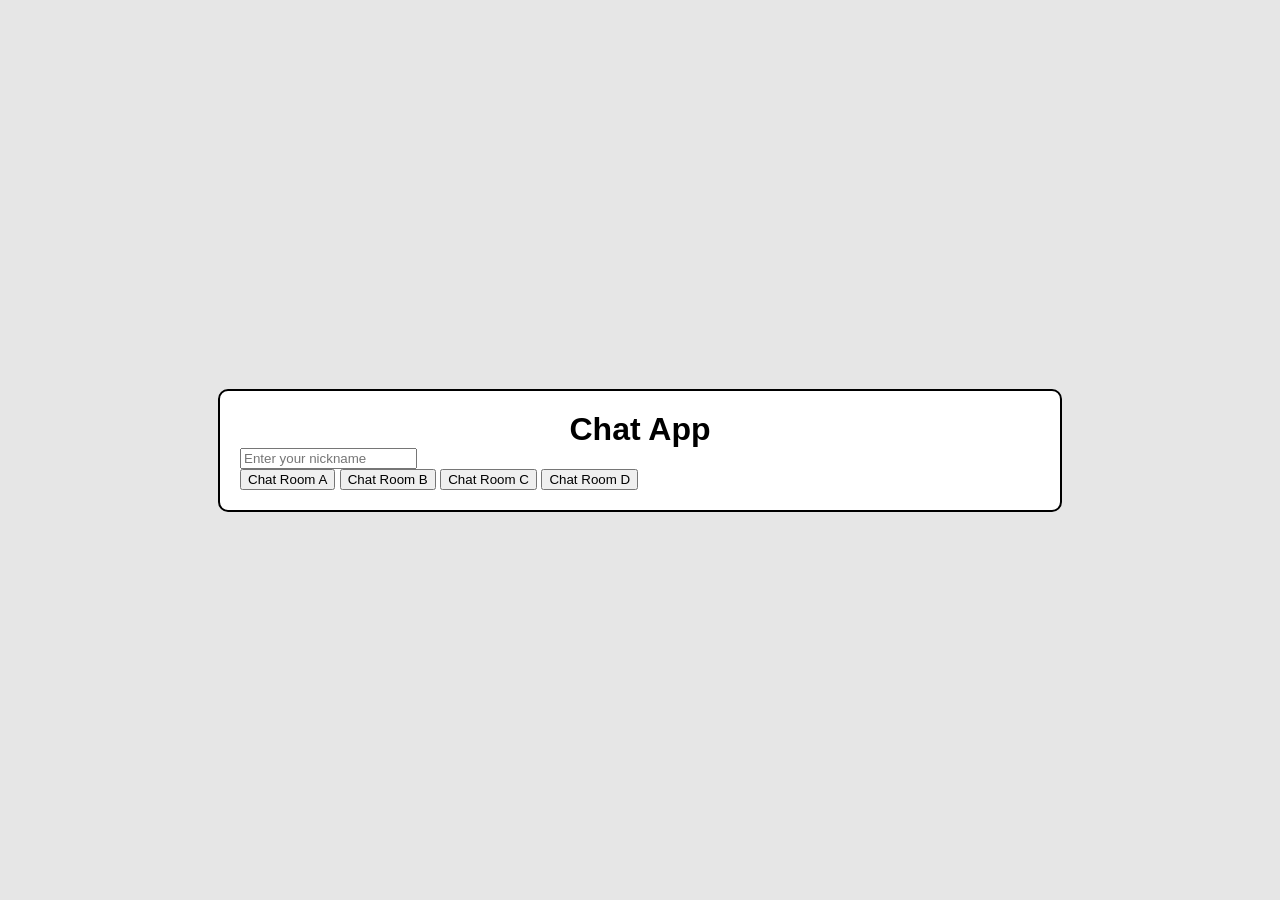
==== index.html @ 41726262 "7-16-2024" ====
<!DOCTYPE html>
<html lang="en">
<head>
    <meta charset="UTF-8">
    <meta name="viewport" content="width=device-width, initial-scale=1.0">
    <title>Chat App</title>
    <style>
        body {
            font-family: Arial, sans-serif;
            background-color: #e6e6e6;
            display: flex;
            justify-content: center;
            align-items: center;
            height: 100vh;
            margin: 0;
        }
        #chat-container {
            width: 800px;
            background-color: #fff;
            border: 2px solid #000;
            border-radius: 10px;
            padding: 20px;
        }
        h1 {
            text-align: center;
            margin: 0;
        }
        #messages {
            border: 2px solid #000;
            height: 200px;
            overflow-y: scroll;
            padding: 10px;
            background-color: #fff;
            border-radius: 5px;
            margin-bottom: 10px;
        }
        #input-container {
            display: flex;
            margin-top: 10px;
        }
        #input {
            flex: 1;
            padding: 10px;
            border: 2px solid #000;
            border-radius: 5px;
            margin-right: 10px;
        }
        #send-button {
            padding: 10px 20px;
            border: 2px solid #000;
            background-color: #fff;
            color: #000;
            border-radius: 5px;
            cursor: pointer;
        }
        #send-button:hover {
            background-color: #e0e0e0;
        }
        #canvas-container {
            position: relative;
            border: 2px solid #000;
            border-radius: 5px;
            overflow: hidden;
            margin-top: 10px;
        }
        #canvas {
            display: block;
            width: 100%;
        }
        #send-drawing-button, #clear-canvas-button, #toggle-keypad-button, #copy-canvas-button, #leave-room-button {
            margin-top: 10px;
            padding: 10px 20px;
            border: 2px solid #000;
            background-color: #fff;
            color: #000;
            border-radius: 5px;
            cursor: pointer;
            display: inline-block;
        }
        #send-drawing-button:hover, #clear-canvas-button:hover, #toggle-keypad-button:hover, #copy-canvas-button:hover, #leave-room-button:hover {
            background-color: #e0e0e0;
        }
        .drawing-message {
            margin: 10px 0;
        }
        .message {
            border-radius: 5px;
            margin-bottom: 10px;
            padding: 10px;
            position: relative;
        }
        .message .sender {
            position: absolute;
            top: -10px;
            left: -10px;
            padding: 5px 10px;
            background-color: rgba(0, 0, 0, 0.1);
            border-radius: 5px 0 5px 0;
            font-weight: bold;
        }
        .system-message {
            text-align: center;
            font-style: italic;
            color: #888;
        }
        #keypad {
            margin-top: 10px;
            display: grid;
            grid-template-columns: repeat(10, 1fr);
            gap: 2px;
        }
        .keypad-button {
            width: 30px;
            height: 30px;
            border: 2px solid #000;
            background-color: #fff;
            text-align: center;
            line-height: 30px;
            cursor: pointer;
            display: inline-block;
        }
        .keypad-button:hover {
            background-color: #e0e0e0;
        }
        .keypad-button.space {
            grid-column: span 2;
            line-height: 28px; /* Adjust for better vertical alignment */
        }
    </style>
</head>
<body>
    <div id="chat-container">
        <h1>Chat App</h1>
        <div id="room-selection">
            <input type="text" id="nickname" placeholder="Enter your nickname">
            <div id="rooms">
                <button onclick="joinRoom('A')">Chat Room A</button>
                <button onclick="joinRoom('B')">Chat Room B</button>
                <button onclick="joinRoom('C')">Chat Room C</button>
                <button onclick="joinRoom('D')">Chat Room D</button>
            </div>
        </div>
        <div id="chat" style="display: none;">
            <button id="leave-room-button" onclick="leaveRoom()">Leave Room</button>
            <div id="messages"></div>
            <div id="input-container">
                <input type="text" id="input" placeholder="Type a message">
                <button id="send-button" onclick="sendMessage()">Send</button>
            </div>
            <div id="canvas-container">
                <canvas id="canvas" width="600" height="400"></canvas>
            </div>
            <button id="send-drawing-button" onclick="sendDrawing()">Send Drawing</button>
            <button id="clear-canvas-button" onclick="clearCanvas()">Clear Canvas</button>
            <button id="toggle-keypad-button" onclick="toggleKeypad()">Toggle Keypad</button>
            <button id="copy-canvas-button" onclick="copyNewestCanvas()">Copy Newest Canvas</button>
            <div id="keypad" style="display: none;">
                <span class="keypad-button" onclick="appendToInput('Q')">Q</span>
                <span class="keypad-button" onclick="appendToInput('W')">W</span>
                <span class="keypad-button" onclick="appendToInput('E')">E</span>
                <span class="keypad-button" onclick="appendToInput('R')">R</span>
                <span class="keypad-button" onclick="appendToInput('T')">T</span>
                <span class="keypad-button" onclick="appendToInput('Y')">Y</span>
                <span class="keypad-button" onclick="appendToInput('U')">U</span>
                <span class="keypad-button" onclick="appendToInput('I')">I</span>
                <span class="keypad-button" onclick="appendToInput('O')">O</span>
                <span class="keypad-button" onclick="appendToInput('P')">P</span>
                <span class="keypad-button" onclick="appendToInput('A')">A</span>
                <span class="keypad-button" onclick="appendToInput('S')">S</span>
                <span class="keypad-button" onclick="appendToInput('D')">D</span>
                <span class="keypad-button" onclick="appendToInput('F')">F</span>
                <span class="keypad-button" onclick="appendToInput('G')">G</span>
                <span class="keypad-button" onclick="appendToInput('H')">H</span>
                <span class="keypad-button" onclick="appendToInput('J')">J</span>
                <span class="keypad-button" onclick="appendToInput('K')">K</span>
                <span class="keypad-button" onclick="appendToInput('L')">L</span>
                <span class="keypad-button" onclick="appendToInput('Z')">Z</span>
                <span class="keypad-button" onclick="appendToInput('X')">X</span>
                <span class="keypad-button" onclick="appendToInput('C')">C</span>
                <span class="keypad-button" onclick="appendToInput('V')">V</span>
                <span class="keypad-button" onclick="appendToInput('B')">B</span>
                <span class="keypad-button" onclick="appendToInput('N')">N</span>
                <span class="keypad-button" onclick="appendToInput('M')">M</span>
                <span class="keypad-button space" onclick="appendToInput(' ')">SPACE</span>
            </div>
        </div>
    </div>
    <script>
        let websocket;
        let nickname;
        let room;
        let canvas;
        let ctx;
        const userColors = {};
        let fetchInterval;

        async function fetchUserCounts() {
            const rooms = ["A", "B", "C", "D"];
            for (const room of rooms) {
                const response = await fetch(`/users/${room}`);
                const data = await response.json();
                const button = document.querySelector(`button[onclick="joinRoom('${room}')"]`);
                if (button && !data.error) {
                    button.innerText = `Chat Room ${room} (${data.users}/16)`;
                }
            }
        }

        function getRandomColor() {
            const letters = '0123456789ABCDEF';
            let color = '#';
            for (let i = 0; i < 6; i++) {
                color += letters[Math.floor(Math.random() * 16)];
            }
            return color;
        }

        function getUserColor(user) {
            if (!userColors[user]) {
                userColors[user] = getRandomColor();
            }
            return userColors[user];
        }

        function joinRoom(selectedRoom) {
            nickname = document.getElementById("nickname").value;
            room = selectedRoom;

            if (!nickname || !room) {
                alert("Please enter a nickname and select a room.");
                return;
            }

            if (websocket) {
                websocket.close();
            }

            document.getElementById("room-selection").style.display = "none";
            document.getElementById("chat").style.display = "block";
            if (fetchInterval) {
                clearInterval(fetchInterval);
            }
            websocket = new WebSocket(`ws://localhost:8082/ws/${room}/${nickname}`);
            websocket.onmessage = function(event) {
                const messages = document.getElementById("messages");
                const data = event.data;
                const atBottom = messages.scrollHeight - messages.clientHeight <= messages.scrollTop + 1;
                try {
                    const parsedData = JSON.parse(data);
                    if (parsedData.type === "drawing") {
                        const img = new Image();
                        img.src = parsedData.data;
                        const drawingMessage = document.createElement("div");
                        drawingMessage.classList.add("drawing-message", "message");
                        drawingMessage.style.borderColor = getUserColor(parsedData.sender);
                        drawingMessage.innerHTML = `<span class="sender" style="background-color:${getUserColor(parsedData.sender)};">${parsedData.sender}</span>`;
                        drawingMessage.appendChild(img);
                        messages.appendChild(drawingMessage);
                    } else {
                        const message = document.createElement("div");
                        message.classList.add("message");
                        message.style.borderColor = getUserColor(parsedData.sender);
                        message.innerHTML = `<span class="sender" style="background-color:${getUserColor(parsedData.sender)};">${parsedData.sender}</span> ${parsedData.message}`;
                        messages.appendChild(message);
                    }
                } catch (e) {
                    const systemMessage = document.createElement("div");
                    systemMessage.classList.add("system-message");
                    systemMessage.textContent = event.data;
                    messages.appendChild(systemMessage);
                }
                if (atBottom) {
                    messages.scrollTop = messages.scrollHeight;
                }
            };

            websocket.onopen = function() {
                const messages = document.getElementById("messages");
                messages.innerHTML = "";
                const systemMessage = document.createElement("div");
                systemMessage.classList.add("system-message");
                systemMessage.textContent = `System: You have joined room ${room}`;
                messages.appendChild(systemMessage);
                messages.scrollTop = messages.scrollHeight;
            };

            websocket.onclose = function() {
                const messages = document.getElementById("messages");
                const systemMessage = document.createElement("div");
                systemMessage.classList.add("system-message");
                systemMessage.textContent = "System: You have left the room";
                messages.appendChild(systemMessage);
                messages.scrollTop = messages.scrollHeight;
                document.getElementById("room-selection").style.display = "block";
                document.getElementById("chat").style.display = "none";
                fetchInterval = setInterval(fetchUserCounts, 5000); // Resume periodic room checks
            };

            websocket.onerror = function() {
                const messages = document.getElementById("messages");
                const systemMessage = document.createElement("div");
                systemMessage.classList.add("system-message");
                systemMessage.textContent = "System: Connection error";
                messages.appendChild(systemMessage);
                messages.scrollTop = messages.scrollHeight;
            };

            canvas = document.getElementById("canvas");
            ctx = canvas.getContext("2d");
            canvas.addEventListener("mousedown", startDrawing);
            canvas.addEventListener("mouseup", stopDrawing);
            canvas.addEventListener("mousemove", draw);

            document.getElementById("input").addEventListener("keydown", function(event) {
                if (event.key === "Enter") {
                    sendMessage();
                }
            });
        }

        function leaveRoom() {
            if (websocket) {
                websocket.close();
            }
        }

        function sendMessage() {
            const input = document.getElementById("input");
            websocket.send(JSON.stringify({ type: "message", message: input.value }));
            input.value = "";
        }

        function sendDrawing() {
            const drawingData = canvas.toDataURL();
            websocket.send(JSON.stringify({ type: "drawing", data: drawingData }));
            clearCanvas();
        }

        function clearCanvas() {
            ctx.clearRect(0, 0, canvas.width, canvas.height);
        }

        function toggleKeypad() {
            const keypad = document.getElementById("keypad");
            if (keypad.style.display === "none") {
                keypad.style.display = "block";
            } else {
                keypad.style.display = "none";
            }
        }

        function appendToInput(character) {
            const input = document.getElementById("input");
            input.value += character;
        }

        function copyNewestCanvas() {
            const messages = document.getElementById("messages");
            const drawings = messages.getElementsByClassName("drawing-message");
            if (drawings.length > 0) {
                const lastDrawing = drawings[drawings.length - 1].getElementsByTagName("img")[0];
                const img = new Image();
                img.src = lastDrawing.src;
                img.onload = function() {
                    clearCanvas();
                    ctx.drawImage(img, 0, 0, canvas.width, canvas.height);
                };
            }
        }

        let drawing = false;

        function startDrawing(event) {
            drawing = true;
            ctx.beginPath();
            draw(event);  // Start drawing immediately
        }

        function stopDrawing() {
            drawing = false;
            ctx.beginPath();  // Reset the path so new drawings don't connect to the old ones
        }

        function draw(event) {
            if (!drawing) return;
            const rect = canvas.getBoundingClientRect();
            const scaleX = canvas.width / rect.width;
            const scaleY = canvas.height / rect.height;
            ctx.lineWidth = 2;
            ctx.lineCap = "round";
            ctx.strokeStyle = "#000000";
            ctx.lineTo((event.clientX - rect.left) * scaleX, (event.clientY - rect.top) * scaleY);
            ctx.stroke();
            ctx.beginPath();
            ctx.moveTo((event.clientX - rect.left) * scaleX, (event.clientY - rect.top) * scaleY);
        }

        document.addEventListener('DOMContentLoaded', () => {
            fetchUserCounts();
            fetchInterval = setInterval(fetchUserCounts, 5000); // Update every 5 seconds
        });
    </script>
</body>
</html>
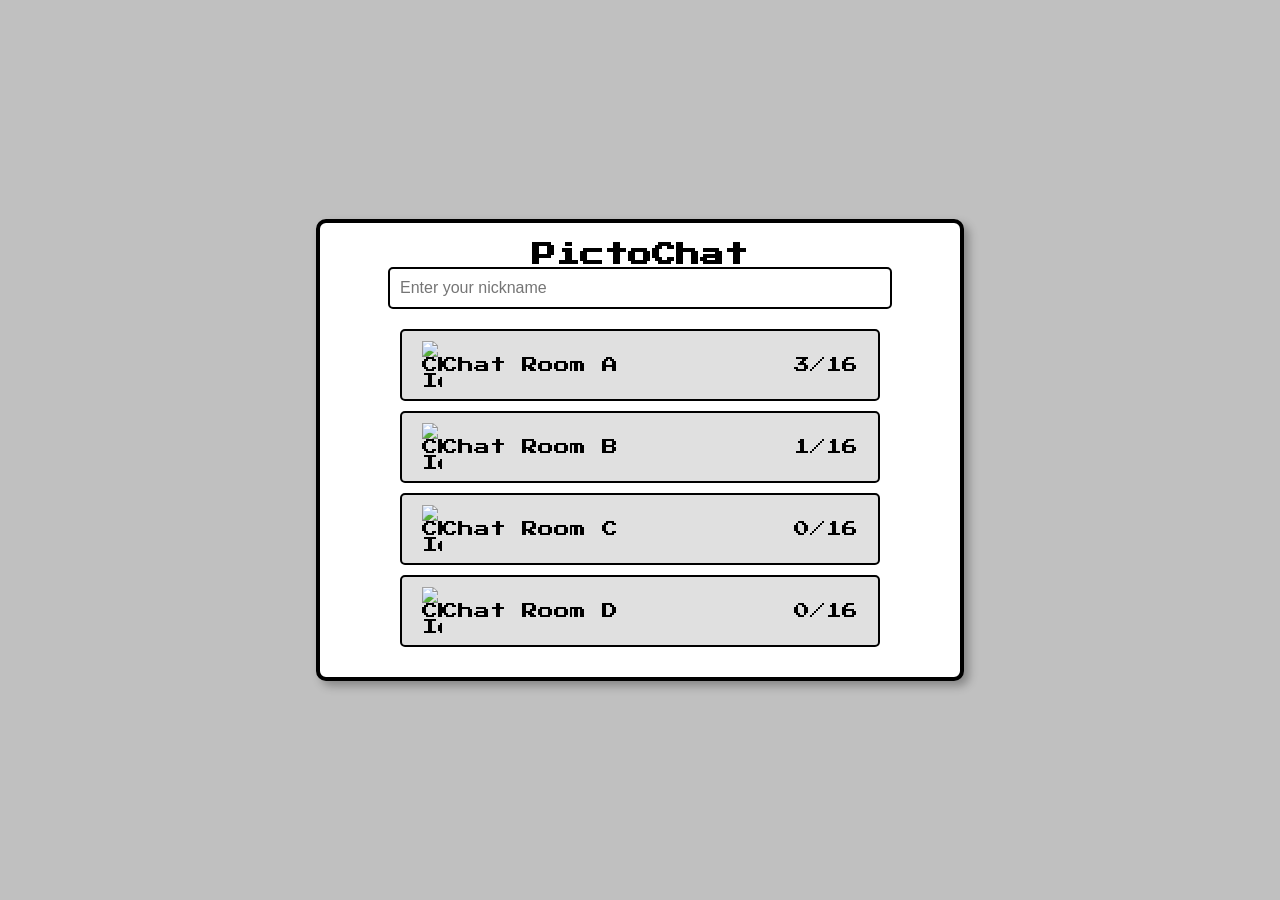
==== commit 09a08044: "7-30-2024" ====
--- a/index.html
+++ b/index.html
@@ -3,11 +3,13 @@
 <head>
     <meta charset="UTF-8">
     <meta name="viewport" content="width=device-width, initial-scale=1.0">
-    <title>Chat App</title>
+    <title>PictoChat</title>
     <style>
+        @import url('https://fonts.googleapis.com/css2?family=Press+Start+2P&display=swap');
+
         body {
-            font-family: Arial, sans-serif;
-            background-color: #e6e6e6;
+            font-family: 'Press Start 2P', cursive;
+            background-color: #c0c0c0;
             display: flex;
             justify-content: center;
             align-items: center;
@@ -15,93 +17,162 @@
             margin: 0;
         }
         #chat-container {
-            width: 800px;
-            background-color: #fff;
-            border: 2px solid #000;
+            width: 600px;
+            background-color: #ffffff;
+            border: 4px solid #000000;
             border-radius: 10px;
             padding: 20px;
+            box-shadow: 5px 5px 10px rgba(0,0,0,0.3);
         }
         h1 {
             text-align: center;
             margin: 0;
+            font-size: 1.5em;
+        }
+        #room-selection {
+            display: flex;
+            flex-direction: column;
+            align-items: center;
+        }
+        #nickname {
+            padding: 10px;
+            border: 2px solid #000000;
+            border-radius: 5px;
+            margin-bottom: 20px;
+            font-size: 1em;
+            width: 80%;
+        }
+        #rooms {
+            display: flex;
+            flex-direction: column;
+            width: 80%;
+        }
+        .room-button {
+            padding: 10px 20px;
+            margin-bottom: 10px;
+            border: 2px solid #000000;
+            background-color: #e0e0e0;
+            color: #000000;
+            border-radius: 5px;
+            cursor: pointer;
+            font-size: 1em;
+            text-align: left;
+            display: flex;
+            justify-content: space-between;
+            align-items: center;
+            font-family: 'Press Start 2P', cursive;
+        }
+        .room-button:hover {
+            background-color: #d0d0d0;
+        }
+        .room-info {
+            display: flex;
+            align-items: center;
+        }
+        .room-info span {
+            margin-left: 10px;
+        }
+        #chat {
+            display: none;
+            flex-direction: column;
+            align-items: center;
         }
         #messages {
-            border: 2px solid #000;
-            height: 200px;
+            border: 2px solid #000000;
+            height: 500px;
             overflow-y: scroll;
             padding: 10px;
-            background-color: #fff;
+            background-color: #ffffff;
             border-radius: 5px;
             margin-bottom: 10px;
+            font-size: 0.9em;
+            width: 100%;
+            font-family: 'Press Start 2P', cursive;
         }
         #input-container {
             display: flex;
             margin-top: 10px;
+            width: 100%;
         }
         #input {
             flex: 1;
             padding: 10px;
-            border: 2px solid #000;
+            border: 2px solid #000000;
             border-radius: 5px;
             margin-right: 10px;
+            font-size: 1em;
+            font-family: 'Press Start 2P', cursive;
         }
         #send-button {
             padding: 10px 20px;
-            border: 2px solid #000;
-            background-color: #fff;
-            color: #000;
+            border: 2px solid #000000;
+            background-color: #e0e0e0;
+            color: #000000;
             border-radius: 5px;
             cursor: pointer;
-        }
-        #send-button:hover {
-            background-color: #e0e0e0;
-        }
-        #canvas-container {
-            position: relative;
-            border: 2px solid #000;
-            border-radius: 5px;
-            overflow: hidden;
-            margin-top: 10px;
-        }
-        #canvas {
-            display: block;
-            width: 100%;
-        }
-        #send-drawing-button, #clear-canvas-button, #toggle-keypad-button, #copy-canvas-button, #leave-room-button {
-            margin-top: 10px;
-            padding: 10px 20px;
-            border: 2px solid #000;
-            background-color: #fff;
-            color: #000;
-            border-radius: 5px;
-            cursor: pointer;
-            display: inline-block;
-        }
-        #send-drawing-button:hover, #clear-canvas-button:hover, #toggle-keypad-button:hover, #copy-canvas-button:hover, #leave-room-button:hover {
-            background-color: #e0e0e0;
-        }
-        .drawing-message {
-            margin: 10px 0;
+            font-size: 1em;
+            font-family: 'Press Start 2P', cursive;
+        }
+        #send-button:disabled {
+            cursor: not-allowed;
+            background-color: #d0d0d0;
+        }
+        #send-button:hover:enabled {
+            background-color: #d0d0d0;
         }
         .message {
             border-radius: 5px;
             margin-bottom: 10px;
             padding: 10px;
             position: relative;
+            display: flex;
+            flex-direction: column;
+            gap: 5px;
+            border: 2px solid rgba(0, 0, 0, 0.1);
         }
         .message .sender {
-            position: absolute;
-            top: -10px;
-            left: -10px;
             padding: 5px 10px;
             background-color: rgba(0, 0, 0, 0.1);
             border-radius: 5px 0 5px 0;
             font-weight: bold;
+            margin-bottom: 5px;
         }
         .system-message {
             text-align: center;
             font-style: italic;
             color: #888;
+        }
+        #canvas-container {
+            position: relative;
+            border: 2px solid #000000;
+            border-radius: 5px;
+            overflow: hidden;
+            margin-top: 10px;
+            width: 100%;
+        }
+        #canvas {
+            display: block;
+            width: 100%;
+            border: 2px solid #000000;
+        }
+        #drawing-buttons {
+            display: flex;
+            justify-content: space-between;
+            margin-top: 10px;
+            width: 100%;
+        }
+        #drawing-buttons button {
+            padding: 10px 20px;
+            border: 2px solid #000000;
+            background-color: #e0e0e0;
+            color: #000000;
+            border-radius: 5px;
+            cursor: pointer;
+            font-size: .5em;
+            font-family: 'Press Start 2P', cursive;
+        }
+        #drawing-buttons button:hover {
+            background-color: #d0d0d0;
         }
         #keypad {
             margin-top: 10px;
@@ -112,48 +183,78 @@
         .keypad-button {
             width: 30px;
             height: 30px;
-            border: 2px solid #000;
-            background-color: #fff;
+            border: 2px solid #000000;
+            background-color: #ffffff;
             text-align: center;
             line-height: 30px;
             cursor: pointer;
             display: inline-block;
+            font-size: 1em;
+            font-family: 'Press Start 2P', cursive;
         }
         .keypad-button:hover {
             background-color: #e0e0e0;
         }
         .keypad-button.space {
             grid-column: span 2;
-            line-height: 28px; /* Adjust for better vertical alignment */
+            line-height: 28px; 
         }
     </style>
 </head>
 <body>
     <div id="chat-container">
-        <h1>Chat App</h1>
+        <h1>PictoChat</h1>
         <div id="room-selection">
             <input type="text" id="nickname" placeholder="Enter your nickname">
             <div id="rooms">
-                <button onclick="joinRoom('A')">Chat Room A</button>
-                <button onclick="joinRoom('B')">Chat Room B</button>
-                <button onclick="joinRoom('C')">Chat Room C</button>
-                <button onclick="joinRoom('D')">Chat Room D</button>
+                <button class="room-button" onclick="joinRoom('A')">
+                    <span class="room-info">
+                        <img src="chat-icon.png" alt="Chat Icon" width="20">
+                        Chat Room A
+                    </span>
+                    <span>3/16</span>
+                </button>
+                <button class="room-button" onclick="joinRoom('B')">
+                    <span class="room-info">
+                        <img src="chat-icon.png" alt="Chat Icon" width="20">
+                        Chat Room B
+                    </span>
+                    <span>1/16</span>
+                </button>
+                <button class="room-button" onclick="joinRoom('C')">
+                    <span class="room-info">
+                        <img src="chat-icon.png" alt="Chat Icon" width="20">
+                        Chat Room C
+                    </span>
+                    <span>0/16</span>
+                </button>
+                <button class="room-button" onclick="joinRoom('D')">
+                    <span class="room-info">
+                        <img src="chat-icon.png" alt="Chat Icon" width="20">
+                        Chat Room D
+                    </span>
+                    <span>0/16</span>
+                </button>
             </div>
         </div>
-        <div id="chat" style="display: none;">
-            <button id="leave-room-button" onclick="leaveRoom()">Leave Room</button>
+        <div id="chat">
+            <button class="room-button" onclick="leaveRoom()">Leave Room</button>
             <div id="messages"></div>
             <div id="input-container">
                 <input type="text" id="input" placeholder="Type a message">
-                <button id="send-button" onclick="sendMessage()">Send</button>
+                <button id="send-button" onclick="sendMessage()" disabled>Send</button>
             </div>
             <div id="canvas-container">
                 <canvas id="canvas" width="600" height="400"></canvas>
             </div>
-            <button id="send-drawing-button" onclick="sendDrawing()">Send Drawing</button>
-            <button id="clear-canvas-button" onclick="clearCanvas()">Clear Canvas</button>
-            <button id="toggle-keypad-button" onclick="toggleKeypad()">Toggle Keypad</button>
-            <button id="copy-canvas-button" onclick="copyNewestCanvas()">Copy Newest Canvas</button>
+            <div id="drawing-buttons">
+                <button id="send-drawing-button" onclick="sendDrawing()">Send Drawing</button>
+                <button id="clear-canvas-button" onclick="clearCanvas()">Clear Canvas</button>
+                <button id="toggle-keypad-button" onclick="toggleKeypad()">Toggle Keypad</button>
+                <button id="copy-canvas-button" onclick="copyNewestCanvas()">Copy Newest Canvas</button>
+                <button id="drawing-mode-button" onclick="setDrawingMode()">Drawing Mode</button>
+                <button id="erase-mode-button" onclick="setEraseMode()">Erase Mode</button>
+            </div>
             <div id="keypad" style="display: none;">
                 <span class="keypad-button" onclick="appendToInput('Q')">Q</span>
                 <span class="keypad-button" onclick="appendToInput('W')">W</span>
@@ -236,7 +337,7 @@
             }
 
             document.getElementById("room-selection").style.display = "none";
-            document.getElementById("chat").style.display = "block";
+            document.getElementById("chat").style.display = "flex"; 
             if (fetchInterval) {
                 clearInterval(fetchInterval);
             }
@@ -245,6 +346,7 @@
                 const messages = document.getElementById("messages");
                 const data = event.data;
                 const atBottom = messages.scrollHeight - messages.clientHeight <= messages.scrollTop + 1;
+                console.log(`At Bottom: ${atBottom}`);
                 try {
                     const parsedData = JSON.parse(data);
                     if (parsedData.type === "drawing") {
@@ -256,21 +358,32 @@
                         drawingMessage.innerHTML = `<span class="sender" style="background-color:${getUserColor(parsedData.sender)};">${parsedData.sender}</span>`;
                         drawingMessage.appendChild(img);
                         messages.appendChild(drawingMessage);
+
+                        img.onload = function() {
+                            if (atBottom) {
+                                messages.scrollTop = messages.scrollHeight;
+                            }
+                        };
                     } else {
                         const message = document.createElement("div");
                         message.classList.add("message");
                         message.style.borderColor = getUserColor(parsedData.sender);
                         message.innerHTML = `<span class="sender" style="background-color:${getUserColor(parsedData.sender)};">${parsedData.sender}</span> ${parsedData.message}`;
                         messages.appendChild(message);
+
+                        if (atBottom) {
+                            messages.scrollTop = messages.scrollHeight;
+                        }
                     }
                 } catch (e) {
                     const systemMessage = document.createElement("div");
                     systemMessage.classList.add("system-message");
                     systemMessage.textContent = event.data;
                     messages.appendChild(systemMessage);
-                }
-                if (atBottom) {
-                    messages.scrollTop = messages.scrollHeight;
+
+                    if (atBottom) {
+                        messages.scrollTop = messages.scrollHeight;
+                    }
                 }
             };
 
@@ -291,9 +404,9 @@
                 systemMessage.textContent = "System: You have left the room";
                 messages.appendChild(systemMessage);
                 messages.scrollTop = messages.scrollHeight;
-                document.getElementById("room-selection").style.display = "block";
+                document.getElementById("room-selection").style.display = "flex"; 
                 document.getElementById("chat").style.display = "none";
-                fetchInterval = setInterval(fetchUserCounts, 5000); // Resume periodic room checks
+                fetchInterval = setInterval(fetchUserCounts, 5000);
             };
 
             websocket.onerror = function() {
@@ -312,10 +425,14 @@
             canvas.addEventListener("mousemove", draw);
 
             document.getElementById("input").addEventListener("keydown", function(event) {
-                if (event.key === "Enter") {
+                if (event.key === "Enter" && document.getElementById("input").value.trim() !== "") {
                     sendMessage();
                 }
             });
+
+            document.getElementById("input").addEventListener("input", function() {
+                document.getElementById("send-button").disabled = document.getElementById("input").value.trim() === "";
+            });
         }
 
         function leaveRoom() {
@@ -326,8 +443,11 @@
 
         function sendMessage() {
             const input = document.getElementById("input");
-            websocket.send(JSON.stringify({ type: "message", message: input.value }));
-            input.value = "";
+            if (input.value.trim() !== "") {
+                websocket.send(JSON.stringify({ type: "message", message: input.value.trim() }));
+                input.value = "";
+                document.getElementById("send-button").disabled = true;
+            }
         }
 
         function sendDrawing() {
@@ -352,6 +472,7 @@
         function appendToInput(character) {
             const input = document.getElementById("input");
             input.value += character;
+            document.getElementById("send-button").disabled = input.value.trim() === "";
         }
 
         function copyNewestCanvas() {
@@ -369,16 +490,17 @@
         }
 
         let drawing = false;
+        let isErasing = false;
 
         function startDrawing(event) {
             drawing = true;
             ctx.beginPath();
-            draw(event);  // Start drawing immediately
+            draw(event);
         }
 
         function stopDrawing() {
             drawing = false;
-            ctx.beginPath();  // Reset the path so new drawings don't connect to the old ones
+            ctx.beginPath();
         }
 
         function draw(event) {
@@ -388,16 +510,24 @@
             const scaleY = canvas.height / rect.height;
             ctx.lineWidth = 2;
             ctx.lineCap = "round";
-            ctx.strokeStyle = "#000000";
+            ctx.strokeStyle = isErasing ? "#ffffff" : "#000000";
             ctx.lineTo((event.clientX - rect.left) * scaleX, (event.clientY - rect.top) * scaleY);
             ctx.stroke();
             ctx.beginPath();
             ctx.moveTo((event.clientX - rect.left) * scaleX, (event.clientY - rect.top) * scaleY);
         }
 
+        function setDrawingMode() {
+            isErasing = false;
+        }
+
+        function setEraseMode() {
+            isErasing = true;
+        }
+
         document.addEventListener('DOMContentLoaded', () => {
             fetchUserCounts();
-            fetchInterval = setInterval(fetchUserCounts, 5000); // Update every 5 seconds
+            fetchInterval = setInterval(fetchUserCounts, 5000);
         });
     </script>
 </body>
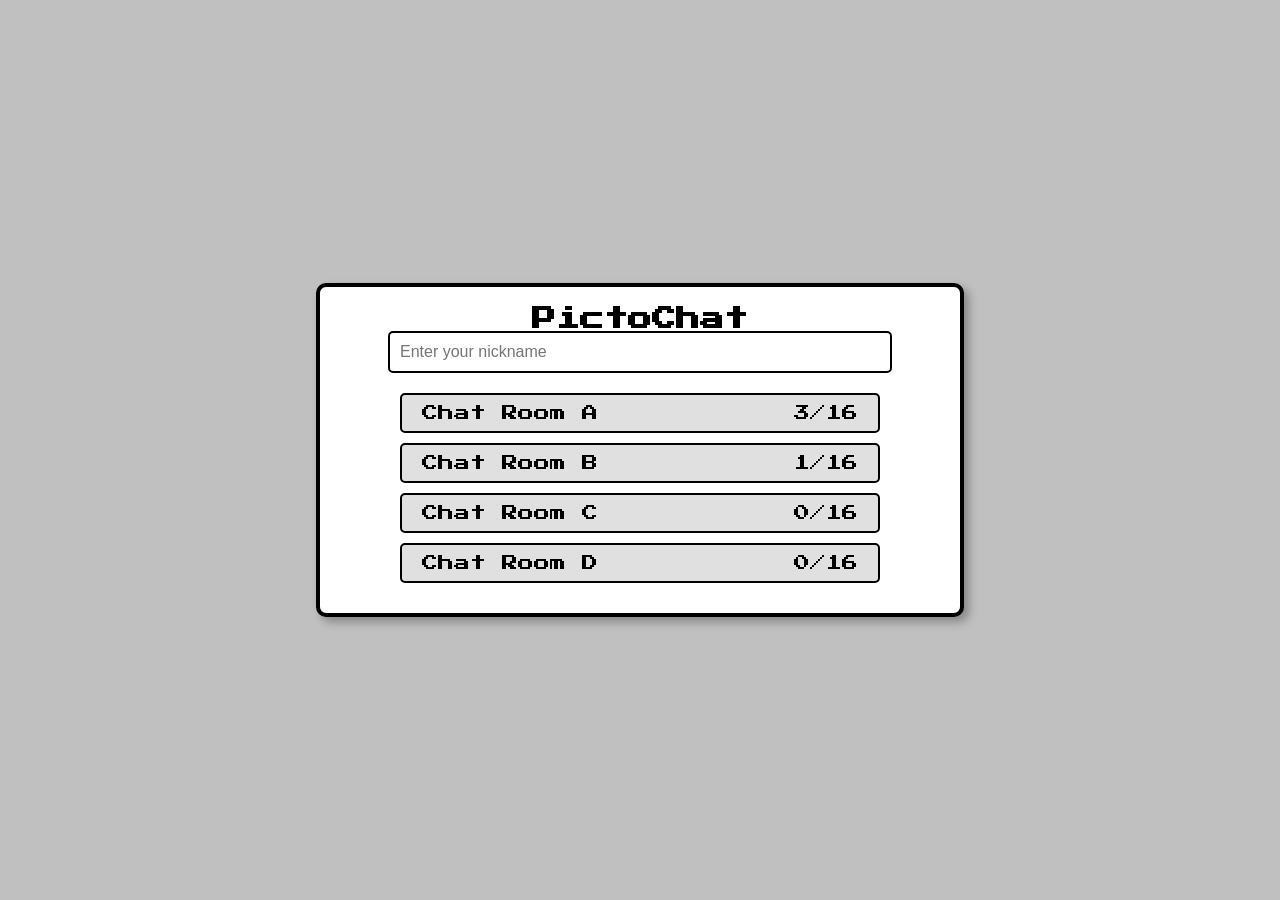
==== commit 3bec9f08: "8-3-2024" ====
--- a/index.html
+++ b/index.html
@@ -4,6 +4,7 @@
     <meta charset="UTF-8">
     <meta name="viewport" content="width=device-width, initial-scale=1.0">
     <title>PictoChat</title>
+    <link rel="icon" href="/icon" type="image/x-icon">
     <style>
         @import url('https://fonts.googleapis.com/css2?family=Press+Start+2P&display=swap');
 
@@ -209,28 +210,24 @@
             <div id="rooms">
                 <button class="room-button" onclick="joinRoom('A')">
                     <span class="room-info">
-                        <img src="chat-icon.png" alt="Chat Icon" width="20">
                         Chat Room A
                     </span>
                     <span>3/16</span>
                 </button>
                 <button class="room-button" onclick="joinRoom('B')">
                     <span class="room-info">
-                        <img src="chat-icon.png" alt="Chat Icon" width="20">
                         Chat Room B
                     </span>
                     <span>1/16</span>
                 </button>
                 <button class="room-button" onclick="joinRoom('C')">
                     <span class="room-info">
-                        <img src="chat-icon.png" alt="Chat Icon" width="20">
                         Chat Room C
                     </span>
                     <span>0/16</span>
                 </button>
                 <button class="room-button" onclick="joinRoom('D')">
                     <span class="room-info">
-                        <img src="chat-icon.png" alt="Chat Icon" width="20">
                         Chat Room D
                     </span>
                     <span>0/16</span>
@@ -286,6 +283,9 @@
             </div>
         </div>
     </div>
+    <audio id="ping-sound" src="/audio-ping"></audio>
+    <audio id="user-joined" src="/audio-user-joined"></audio>
+    <audio id="user-left" src="/audio-user-left"></audio>
     <script>
         let websocket;
         let nickname;
@@ -294,6 +294,8 @@
         let ctx;
         const userColors = {};
         let fetchInterval;
+        let unreadMessages = 0;
+        const originalTitle = document.title;
 
         async function fetchUserCounts() {
             const rooms = ["A", "B", "C", "D"];
@@ -341,7 +343,7 @@
             if (fetchInterval) {
                 clearInterval(fetchInterval);
             }
-            websocket = new WebSocket(`ws://localhost:8082/ws/${room}/${nickname}`);
+            websocket = new WebSocket(`/ws/${room}/${nickname}`);
             websocket.onmessage = function(event) {
                 const messages = document.getElementById("messages");
                 const data = event.data;
@@ -375,11 +377,24 @@
                             messages.scrollTop = messages.scrollHeight;
                         }
                     }
+
+                    playPingSound(); // Play a sound if the tab is not focused
+                    
+                    if (document.hidden) {
+                        unreadMessages++;
+                        document.title = `(${unreadMessages}) New messages - PictoChat`;
+                    }
                 } catch (e) {
                     const systemMessage = document.createElement("div");
                     systemMessage.classList.add("system-message");
                     systemMessage.textContent = event.data;
                     messages.appendChild(systemMessage);
+
+                    if (event.data.includes("joined")) {
+                        playUserJoinedSound();
+                    } else if (event.data.includes("left")) {
+                        playUserLeftSound();
+                    }
 
                     if (atBottom) {
                         messages.scrollTop = messages.scrollHeight;
@@ -404,9 +419,12 @@
                 systemMessage.textContent = "System: You have left the room";
                 messages.appendChild(systemMessage);
                 messages.scrollTop = messages.scrollHeight;
+                messages.innerHTML = "";
                 document.getElementById("room-selection").style.display = "flex"; 
                 document.getElementById("chat").style.display = "none";
                 fetchInterval = setInterval(fetchUserCounts, 5000);
+                unreadMessages = 0;
+                document.title = originalTitle;
             };
 
             websocket.onerror = function() {
@@ -423,6 +441,20 @@
             canvas.addEventListener("mousedown", startDrawing);
             canvas.addEventListener("mouseup", stopDrawing);
             canvas.addEventListener("mousemove", draw);
+
+            // Disable scrolling on touch devices when interacting with the canvas
+            canvas.addEventListener("touchstart", function(event) {
+                event.preventDefault();
+                startDrawing(event.touches[0]);
+            });
+            canvas.addEventListener("touchend", function(event) {
+                event.preventDefault();
+                stopDrawing(event.touches[0]);
+            });
+            canvas.addEventListener("touchmove", function(event) {
+                event.preventDefault();
+                draw(event.touches[0]);
+            });
 
             document.getElementById("input").addEventListener("keydown", function(event) {
                 if (event.key === "Enter" && document.getElementById("input").value.trim() !== "") {
@@ -525,6 +557,28 @@
             isErasing = true;
         }
 
+        function playPingSound() {
+            const pingSound = document.getElementById("ping-sound");
+            pingSound.play();
+        }
+
+        function playUserJoinedSound() {
+            const userJoinedSound = document.getElementById("user-joined");
+            userJoinedSound.play();
+        }
+
+        function playUserLeftSound() {
+            const userLeftSound = document.getElementById("user-left");
+            userLeftSound.play();
+        }
+
+        document.addEventListener('visibilitychange', () => {
+            if (!document.hidden) {
+                unreadMessages = 0;
+                document.title = originalTitle;
+            }
+        });
+
         document.addEventListener('DOMContentLoaded', () => {
             fetchUserCounts();
             fetchInterval = setInterval(fetchUserCounts, 5000);
